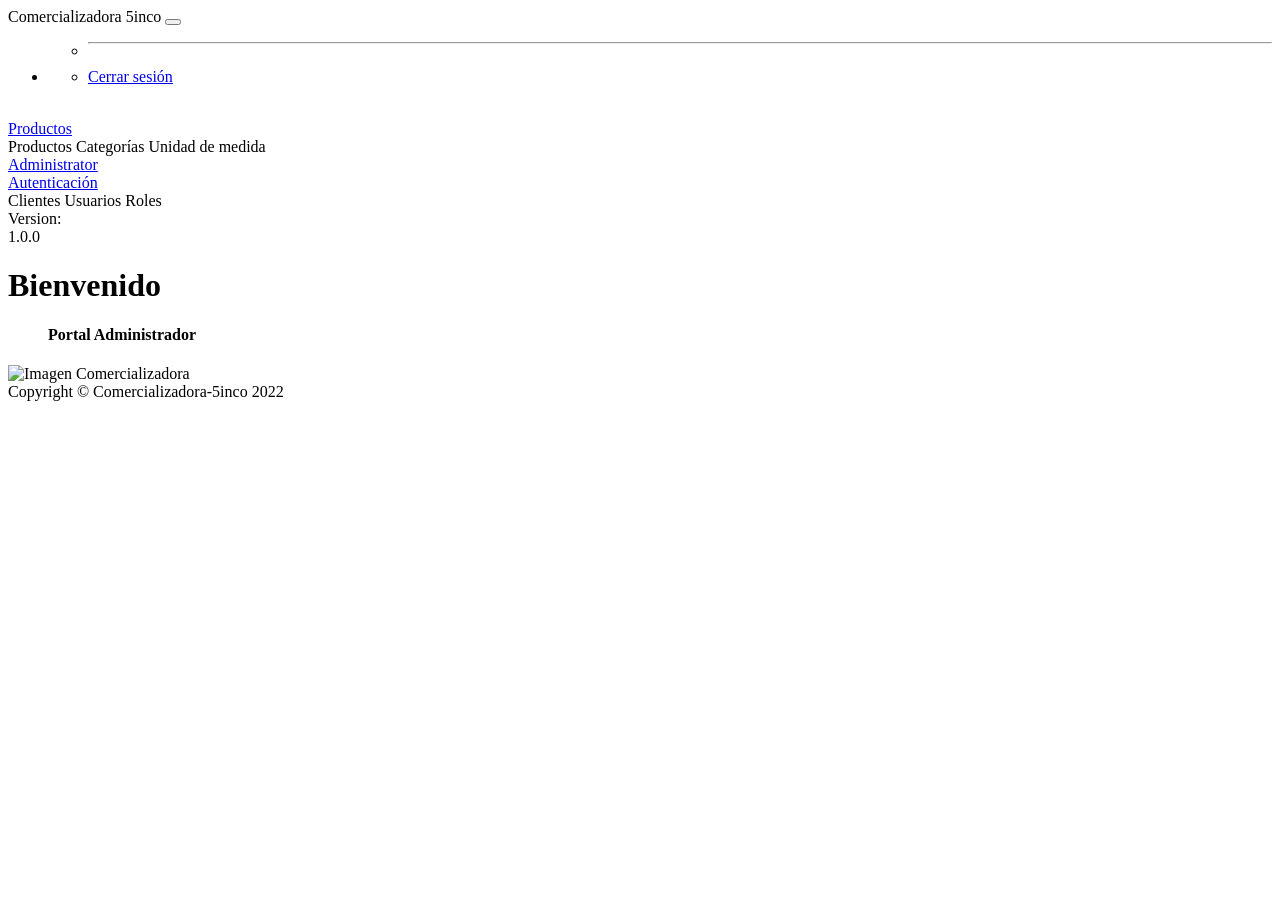
==== src/main/resources/templates/index.html @ f22ede43 "Proyecto funcional" ====
<!DOCTYPE html>
<html xmlns:th="http://www.thymeleaf.org" lang="es">

<head >
  <meta charset="utf-8" />
  <meta http-equiv="X-UA-Compatible" content="IE=edge" />
  <meta name="viewport" content="width=device-width, initial-scale=1, shrink-to-fit=no" />
  <meta name="description" content="" />
  <link rel="shortcut icon" href="../vista/images/Logo.png" type="image/x-icon">
  <meta name="author" content="" />
  <title>Comercializadora </title>

  <link rel="stylesheet" href="css/style.css">

    <!-- css de esta hoja -->
  <link href="css/styles.css" rel="stylesheet" />

  <!-- Font Awesome -->
  <script src="js/fontawesome-all.js"></script>
</head>

<body class="sb-nav-fixed">

  <nav class="sb-topnav navbar navbar-expand navbar-dark bg-dark">

    <!-- Navbar Brand-->
    <a class="navbar-brand ps-3" th:href="@{/index}">Comercializadora 5inco</a>

    <!-- Sidebar Toggle-->
    <button class="btn btn-link btn-sm order-1 order-lg-0 me-4 me-lg-0" id="sidebarToggle" href="#!"><i
        class="fas fa-bars"></i></button>
    <!-- Navbar Superior-->
    <ul class="navbar-nav ms-auto ">
      <li class="nav-item dropdown">
        <a class="nav-link dropdown-toggle" id="navbarDropdown" href="#" role="button" data-bs-toggle="dropdown"
          aria-expanded="false"><i class="fas fa-user fa-fw"></i></a>
        <ul class="dropdown-menu dropdown-menu-end" aria-labelledby="navbarDropdown">
          <li>
            <hr class="dropdown-divider" />
          </li>
          <li><a class="dropdown-item" href="#!">Cerrar sesión</a></li>
        </ul>
      </li>
    </ul>
  </nav>
  <div id="layoutSidenav">
    <div id="layoutSidenav_nav">
      <nav class="sb-sidenav accordion sb-sidenav-dark" id="sidenavAccordion">
        <div class="sb-sidenav-menu">
          <div class="nav">
            <br>
            <a class="nav-link collapsed" href="#" data-bs-toggle="collapse" data-bs-target="#collapseProductos"
              aria-expanded="false" aria-controls="collapseProductos">
              <div class="sb-nav-link-icon"><i class="fas fa-columns"></i></div>
              Productos
              <div class="sb-sidenav-collapse-arrow"><i class="fas fa-angle-down"></i></div>
            </a>
            <div class="collapse" id="collapseProductos" aria-labelledby="headingOne" data-bs-parent="#sidenavAccordion">
              <nav class="sb-sidenav-menu-nested nav">
                <a class="nav-link" th:href="@{/vistas/productos/productos}">Productos</a>
                <a class="nav-link" th:href="@{vistas/categorias/categorias}">Categorías</a>
                <a class="nav-link" th:href="@{vistas/unidades/unidades}">Unidad de medida</a>
              </nav>
            </div>
            <a class="nav-link collapsed" href="#" data-bs-toggle="collapse" data-bs-target="#collapsePages"
              aria-expanded="false" aria-controls="collapsePages">
              <div class="sb-nav-link-icon"><i class="fas fa-book-open"></i></div>
              Administrator
              <div class="sb-sidenav-collapse-arrow"><i class="fas fa-angle-down"></i></div>
            </a>
            <div class="collapse" id="collapsePages" aria-labelledby="headingTwo" data-bs-parent="#sidenavAccordion">
              <nav class="sb-sidenav-menu-nested nav accordion" id="sidenavAccordionPages">
                <a class="nav-link collapsed" href="#" data-bs-toggle="collapse" data-bs-target="#pagesCollapseAuth"
                  aria-expanded="false" aria-controls="pagesCollapseAuth">
                  Autenticación
                  <div class="sb-sidenav-collapse-arrow"><i class="fas fa-angle-down"></i></div>
                </a>
                <div class="collapse" id="pagesCollapseAuth" aria-labelledby="headingOne"
                  data-bs-parent="#sidenavAccordionPages">
                  <nav class="sb-sidenav-menu-nested nav">
                    <a class="nav-link" th:href="@{/clientes}">Clientes</a>
                    <a class="nav-link" th:href="@{/usuarios}">Usuarios</a>
                    <a class="nav-link" th:href="@{/roles}">Roles</a>
                  </nav>
                </div>
              </nav>
            </div>
          </div>
        </div>
        <div class="sb-sidenav-footer">
          Version:
          <div class="small">1.0.0</div>
        </div>
      </nav>
    </div>
    <div id="layoutSidenav_content">
      <main>
        <div class="container-fluid px-4">
          <h1 class="mt-4">Bienvenido</h1>
          <ol class="breadcrumb mb-4">
            <h4 class="breadcrumb-item active">Portal Administrador</h4>
          </ol>
          <div class="row">
            <img style="height: 10%;" src="images/fondo3.jpg" alt="Imagen Comercializadora">
          </div>
        </div>
      </main>
      <footer class="py-4 bg-light mt-auto">
        <div class="container-fluid px-4">
          <div class="d-flex align-items-center justify-content-between small">
            <div class="text-muted">Copyright &copy; Comercializadora-5inco 2022</div>
            
          </div>
        </div>
      </footer>
    </div>
  </div>
    <script src="js/bootstrap.bundle.min.js"></script>

  <script src="js/scripts.js"></script>

  <!-- <script src="https://cdnjs.cloudflare.com/ajax/libs/Chart.js/2.8.0/Chart.min.js" crossorigin="anonymous"></script> -->
  <script src="js/Chart.min.js"></script>

  <script src="assets/demo/chart-area-demo.js"></script>

  <script src="assets/demo/chart-bar-demo.js"></script>

  <!-- <script src="https://cdn.jsdelivr.net/npm/simple-datatables@latest" crossorigin="anonymous"></script> -->
  <script src="js/simple-datatables@latest.js"></script>

  <script src="js/datatables-simple-demo.js"></script>
</body>

</html>
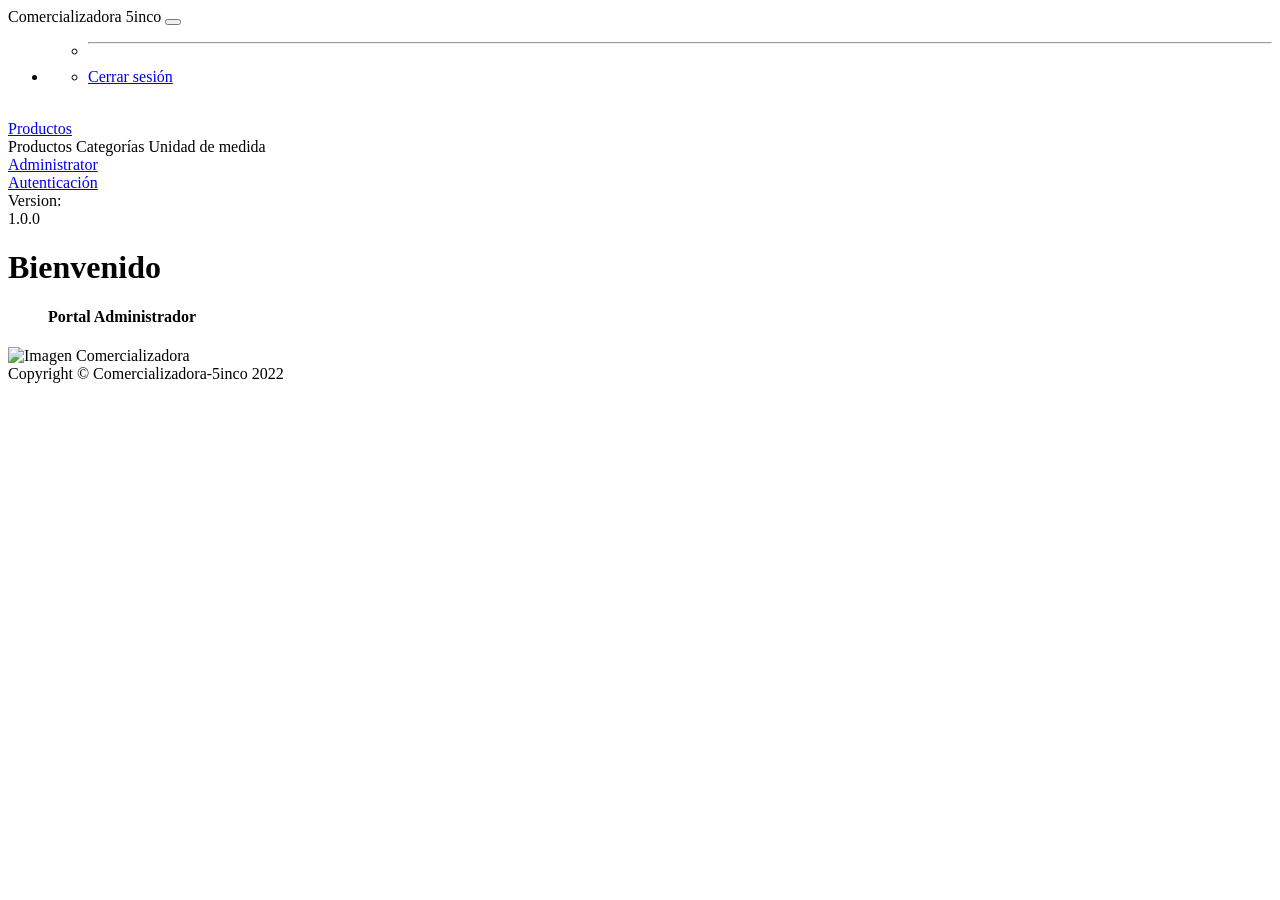
==== commit 0eb484ec: "Se añaden imagenes y se visualizan desde la web" ====
--- a/src/main/resources/templates/index.html
+++ b/src/main/resources/templates/index.html
@@ -78,10 +78,10 @@
                 <div class="collapse" id="pagesCollapseAuth" aria-labelledby="headingOne"
                   data-bs-parent="#sidenavAccordionPages">
                   <nav class="sb-sidenav-menu-nested nav">
-                    <a class="nav-link" th:href="@{/clientes}">Clientes</a>
+<!--                    <a class="nav-link" th:href="@{/clientes}">Clientes</a>
                     <a class="nav-link" th:href="@{/usuarios}">Usuarios</a>
                     <a class="nav-link" th:href="@{/roles}">Roles</a>
-                  </nav>
+                  </nav>-->
                 </div>
               </nav>
             </div>
